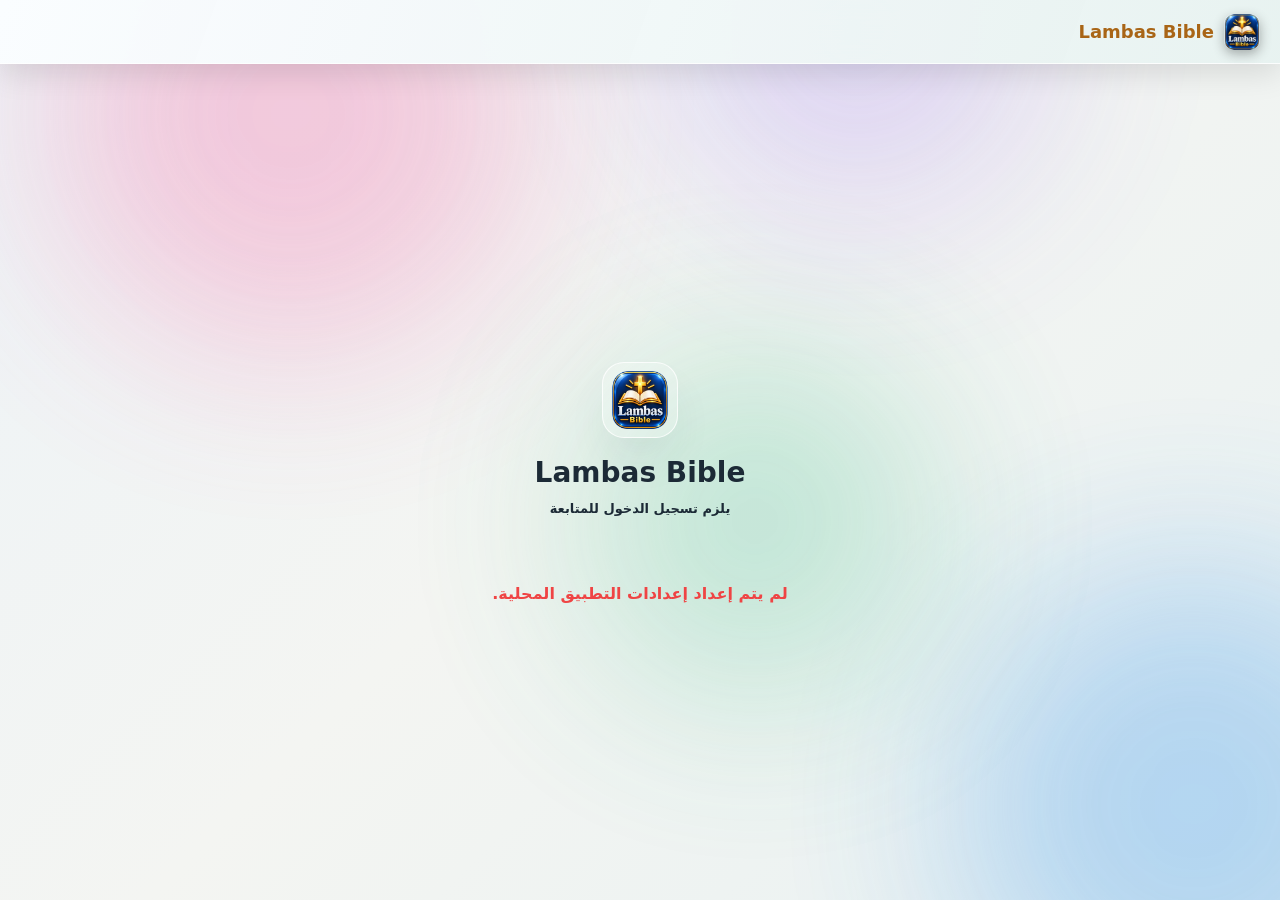
==== Frontend/index.html @ 01478609 "feat: update service worker for Firebase push notifications and improve notification handling - Bump" ====
<!doctype html>
<html dir="rtl" lang="ar" id="htmlRoot">
  <head>
    <meta charset="UTF-8" />
    <meta
      name="viewport"
      content="width=device-width, initial-scale=1.0, viewport-fit=cover"
    />
    <title>Lambas Bible</title>

    <script src="./js/config.js"></script>
    <script>
      (() => {
        const savedTheme = localStorage.getItem("app_theme");
        const systemTheme = window.matchMedia &&
          window.matchMedia("(prefers-color-scheme: light)").matches
          ? "light"
          : "dark";
        document.documentElement.dataset.theme = savedTheme || systemTheme;
      })();
    </script>
    <script src="https://accounts.google.com/gsi/client" defer></script>
    <link
      rel="stylesheet"
      href="https://cdnjs.cloudflare.com/ajax/libs/font-awesome/6.4.0/css/all.min.css"
    />
    <link rel="manifest" href="manifest.json" />
    <meta name="theme-color" content="#0d1b2a" />
    <link rel="apple-touch-icon" href="Assets/icons/icon-192.png" />
    <link rel="stylesheet" href="./css/styles.css?v=80" />
  </head>
  <body data-theme="dark">
    <div class="ambient-blobs" aria-hidden="true">
      <span class="ambient-blob ambient-blob-pink"></span>
      <span class="ambient-blob ambient-blob-blue"></span>
      <span class="ambient-blob ambient-blob-green"></span>
      <span class="ambient-blob ambient-blob-violet"></span>
    </div>
    <section id="startupScreen" class="startup-screen" role="status" aria-label="Lambas Bible" aria-hidden="false">
      <div class="startup-content">
        <div class="startup-mark">
          <span class="startup-gold-orbit" aria-hidden="true"></span>
          <span class="startup-gold-spark startup-gold-spark-one" aria-hidden="true"></span>
          <span class="startup-gold-spark startup-gold-spark-two" aria-hidden="true"></span>
          <img src="Assets/icons/icon-192.png" alt="" />
        </div>
        <h1>Lambas Bible</h1>
        <div class="loader-bars startup-loader-bars" aria-hidden="true">
          <span></span>
          <span></span>
          <span></span>
          <span></span>
          <span></span>
        </div>
      </div>
      <p class="startup-producer">Made by Church Code Hub</p>
    </section>
    <div id="toastContainer" class="toast-container"></div>
    <header class="top-app-bar">
      <div class="brand">
        <img
          src="Assets/icons/icon-192.png"
          alt="App Icon"
          data-i18n-alt="appIconAlt"
        />
        <span>Lambas Bible</span>
      </div>
      <div class="top-actions">
        <div class="toolbar-menu-wrap">
          <button
            type="button"
            class="toolbar-menu-toggle"
            id="toolbarMenuButton"
            onclick="toggleToolbarMenu()"
            aria-haspopup="true"
            aria-controls="toolbarMenu"
            aria-expanded="false"
            data-i18n-aria-label="openOptionsMenu"
            aria-label="Open options"
            hidden
          >
            <span class="toolbar-avatar-wrap">
              <img id="uAvatar" class="user-avatar" src="" alt="" aria-hidden="true" />
              <span id="uAvatarFallback" class="user-avatar-fallback" aria-hidden="true" hidden>
                <i class="fa-solid fa-user"></i>
              </span>
            </span>
            <span id="uName" class="toolbar-user-name">Name</span>
            <i class="fa-solid fa-chevron-down toolbar-menu-chevron" aria-hidden="true"></i>
            <span id="syncMenuBadge" class="sync-menu-badge" aria-hidden="true" hidden></span>
          </button>
          <nav id="toolbarMenu" class="toolbar-menu" aria-label="App options" hidden>
            <div class="toolbar-menu-account">
              <span class="toolbar-menu-account-label" data-i18n="signedInAs">Signed in as</span>
              <span id="uEmail" class="user-email">email@example.com</span>
            </div>
            <button type="button" class="toolbar-menu-item" onclick="openNotificationsView()"
              title="الإشعارات" data-i18n-title="notificationsTitle" aria-label="الإشعارات" data-i18n-aria-label="notificationsTitle">
              <span class="toolbar-menu-icon-wrap">
                <img src="./Assets/icons/icon-192.png" alt="" aria-hidden="true" />
                <span id="notificationsMenuBadge" class="sync-now-count" aria-hidden="true" hidden></span>
              </span>
              <span data-i18n="notificationsTitle">الإشعارات</span>
            </button>
            <button
              type="button"
              class="toolbar-menu-item"
              id="syncNowToolbarButton"
              data-online-only
              onclick="syncFromToolbar()"
              title="مزامنة الآن"
              data-i18n-title="syncNow"
              aria-label="مزامنة الآن"
              data-i18n-aria-label="syncNow"
            >
              <span class="toolbar-menu-icon-wrap">
                <i class="fa-solid fa-rotate" aria-hidden="true"></i>
                <span id="syncNowCount" class="sync-now-count" aria-hidden="true" hidden></span>
              </span>
              <span data-i18n="syncNow">مزامنة الآن</span>
            </button>
            <button
              type="button"
              class="toolbar-menu-item"
              id="adminToolbarButton"
              data-online-only
              onclick="openAdminSettings()"
              title="إدارة الخدام"
              data-i18n-title="adminTooltip"
            >
              <i class="fa-solid fa-user-shield" aria-hidden="true"></i>
              <span data-i18n="adminTooltip">إدارة الخدام</span>
            </button>
            <button
              type="button"
              class="toolbar-menu-item"
              id="appSettingsToolbarButton"
              onclick="openAppSettings()"
              title="إعدادات التطبيق"
              data-i18n-title="appSettingsTitle"
              aria-label="إعدادات التطبيق"
              data-i18n-aria-label="appSettingsTitle"
            >
              <i class="fa-solid fa-sliders" aria-hidden="true"></i>
              <span data-i18n="appSettingsTitle">إعدادات التطبيق</span>
            </button>
            <button type="button" class="toolbar-menu-item toolbar-menu-logout" onclick="logoutUser()">
              <i class="fa-solid fa-right-from-bracket" aria-hidden="true"></i>
              <span data-i18n="logout">خروج</span>
            </button>
          </nav>
        </div>
      </div>
    </header>

    <button
      type="button"
      id="homeBtn"
      class="icon-btn home-btn"
      style="display: none"
      onclick="handleHomeNavigation()"
      title="الرئيسية"
      data-i18n-title="home"
      aria-label="الرئيسية"
      data-i18n-aria-label="home"
    >
      <i class="fa-solid fa-house" aria-hidden="true"></i>
    </button>

    <div class="container" id="mainContainer">
      <div id="loader" class="loader-overlay" role="status" aria-live="polite">
        <div class="tech-loader">
          <div></div>
          <div></div>
          <span></span>
          <span></span>
        </div>
        <div id="loaderText" data-i18n="loadingData">جارٍ تحميل البيانات...</div>
      </div>

      <!-- 0. Login View -->
      <div id="loginView" class="login-view">
        <div class="login-mark" aria-hidden="true">
          <img src="Assets/icons/icon-192.png" alt="" />
        </div>
        <h1 class="login-title">Lambas Bible</h1>
        <p class="login-instruction" data-i18n="loginSub">
          يلزم تسجيل الدخول للمتابعة
        </p>
        <div class="login-signin">
          <div id="g_id_signin"></div>
        </div>
        <div
          id="loginError"
          style="
            color: #ef4444;
            font-weight: bold;
            text-align: center;
            margin-top: 12px;
            display: none;
          "
        ></div>
      </div>

      <!-- 1. Dashboard View -->
      <div id="dashboardView" data-layout="two" style="display: none">
        <section class="dashboard-welcome">
          <p class="dashboard-welcome-kicker" data-i18n="dashboardWelcomeKicker">YOUR SERVICE SPACE</p>
          <h1>
            <span data-i18n="welcomeBack">Welcome back</span>
            <span id="dashboardWelcomeName">Name</span>
          </h1>
          <p class="dashboard-welcome-copy" data-i18n="dashboardWelcomeCopy">Everything you need for today, in one place.</p>
          <div class="dashboard-heading-actions">
            <div class="dashboard-layout-switcher" role="group" data-i18n-aria-label="dashboardLayoutSwitcher"
              aria-label="Dashboard layout">
              <button type="button" data-dashboard-layout="one" data-i18n-title="dashboardLayoutOne"
                data-i18n-aria-label="dashboardLayoutOne" aria-pressed="false" onclick="setDashboardLayout('one')">
                <i class="fa-solid fa-bars-staggered" aria-hidden="true"></i><span>1</span>
              </button>
              <button type="button" data-dashboard-layout="two" data-i18n-title="dashboardLayoutTwo"
                data-i18n-aria-label="dashboardLayoutTwo" aria-pressed="true" onclick="setDashboardLayout('two')">
                <i class="fa-solid fa-table-cells-large" aria-hidden="true"></i><span>2</span>
              </button>
              <button type="button" data-dashboard-layout="three" data-i18n-title="dashboardLayoutThree"
                data-i18n-aria-label="dashboardLayoutThree" aria-pressed="false" onclick="setDashboardLayout('three')">
                <i class="fa-solid fa-border-all" aria-hidden="true"></i><span>3</span>
              </button>
            </div>
          </div>
        </section>
        <div class="grid dashboard-actions-grid">
          <button id="tutorialScanAction" class="tile primary" onclick="showView('scanView')">
            <span class="ico"><i class="fa-solid fa-qrcode"></i></span
            ><span data-i18n="scanQr">مسح QR</span>
          </button>
          <button id="tutorialSearchAction" class="tile" onclick="showView('searchView')">
            <span class="ico"><i class="fa-solid fa-magnifying-glass"></i></span
            ><span data-i18n="searchName">تحضير بالاسم</span>
          </button>
          <button id="tutorialAddAction" class="tile" onclick="showView('addView')">
            <span class="ico"><i class="fa-solid fa-user-plus"></i></span
            ><span data-i18n="addStudent">إضافة مخدوم</span>
          </button>
          <button id="tutorialRosterAction" class="tile" data-online-only onclick="openRosterManagement()">
            <span class="ico"><i class="fa-solid fa-address-book"></i></span
            ><span data-i18n="manageRoster">إدارة قائمة الأشخاص</span>
          </button>
          <button id="birthdaysAction" class="tile" data-online-only onclick="openBirthdaysView()">
            <span class="ico"><i class="fa-solid fa-cake-candles"></i></span
            ><span data-i18n="birthdaysTitle">أعياد الميلاد</span>
          </button>
          <button id="tutorialShareAction" class="tile" data-online-only onclick="showView('cardShareView')">
            <span class="ico"><i class="fa-solid fa-share-nodes"></i></span
            ><span data-i18n="shareCard">مشاركة كارت QR</span>
          </button>
          <button id="tutorialReportsAction" class="tile" data-online-only onclick="openAttendanceReport()">
            <span class="ico"><i class="fa-solid fa-chart-column"></i></span
            ><span data-i18n="attendanceReports">تقارير الحضور</span>
          </button>
          <button id="tutorialFollowupAction" class="tile" data-online-only onclick="openFollowupView()">
            <span class="ico"><i class="fa-solid fa-hand-holding-heart"></i></span
            ><span data-i18n="followupsTitle">الافتقاد</span>
          </button>
          <button id="tutorialSheetAction" class="tile" data-online-only onclick="openSheet()">
            <span class="ico"><i class="fa-solid fa-table"></i></span
            ><span data-i18n="openSheet">فتح الشيت</span>
          </button>
          <button id="currentAttendeesTile" class="tile" data-online-only disabled aria-busy="true" onclick="openCurrentAttendeesView()">
            <span class="ico"><i class="fa-solid fa-people-group"></i></span
            ><span data-i18n="currentAttendeesTitle">الحضور الحالي</span>
            <span id="currentAttendeesClosedBadge" class="current-attendees-tile-status" data-i18n="attendanceWindowClosedBadge" hidden>مغلق</span>
          </button>
          <button id="tutorialScheduleAction" class="tile" data-online-only onclick="openScheduleSettings()">
            <span class="ico"><i class="fa-solid fa-gear"></i></span
            ><span data-i18n="meetingSchedule">مواعيد الاجتماع</span>
          </button>
        </div>
      </div>

      <div id="appSettingsView" style="display: none">
        <h2>
          <i class="fa-solid fa-sliders"></i>
          <span data-i18n="appSettingsTitle">إعدادات التطبيق</span>
        </h2>
        <section class="app-preference-group" aria-labelledby="appLanguageTitle">
          <h3 id="appLanguageTitle" data-i18n="languageSettingTitle">اللغة</h3>
          <div class="preference-options" role="group" aria-labelledby="appLanguageTitle">
            <button id="languageArabicOption" type="button" class="preference-option" onclick="setLanguage('ar')">
              <span>ع</span><span data-i18n="arabicLanguage">العربية</span>
            </button>
            <button id="languageEnglishOption" type="button" class="preference-option" onclick="setLanguage('en')">
              <span>EN</span><span data-i18n="englishLanguage">English</span>
            </button>
          </div>
        </section>
        <section class="app-preference-group" aria-labelledby="appThemeTitle">
          <h3 id="appThemeTitle" data-i18n="themeSettingTitle">المظهر</h3>
          <div class="preference-options" role="group" aria-labelledby="appThemeTitle">
            <button id="themeLightOption" type="button" class="preference-option" onclick="applyTheme('light')">
              <i class="fa-solid fa-sun"></i><span data-i18n="lightTheme">فاتح</span>
            </button>
            <button id="themeDarkOption" type="button" class="preference-option" onclick="applyTheme('dark')">
              <i class="fa-solid fa-moon"></i><span data-i18n="darkTheme">داكن</span>
            </button>
          </div>
        </section>
        <section class="app-preference-group" aria-labelledby="scanModeSettingTitle">
          <h3 id="scanModeSettingTitle" data-i18n="scanModeSettingTitle">Scan mode</h3>
          <div class="preference-options" role="group" aria-labelledby="scanModeSettingTitle">
            <button id="regularScanModeOption" type="button" class="preference-option" onclick="setScanModePreference('regular')">
              <i class="fa-solid fa-mobile-screen" aria-hidden="true"></i><span data-i18n="regularScanMode">Regular mode</span>
            </button>
            <button id="laptopScanModeOption" type="button" class="preference-option" onclick="setScanModePreference('laptop')">
              <i class="fa-solid fa-laptop" aria-hidden="true"></i><span data-i18n="laptopScanMode">Laptop mode</span>
            </button>
          </div>
        </section>
        <section class="app-preference-group" aria-labelledby="whatsAppTemplateTitle">
          <h3 id="whatsAppTemplateTitle" data-i18n="whatsAppTemplateTitle">WhatsApp message</h3>
          <label for="whatsAppMessagePrefix" data-i18n="whatsAppPrefix">Text before the name</label>
          <textarea id="whatsAppMessagePrefix" rows="3" maxlength="500"></textarea>
          <label for="whatsAppMessageSuffix" data-i18n="whatsAppSuffix">Text after the name</label>
          <textarea id="whatsAppMessageSuffix" rows="3" maxlength="500"></textarea>
          <button class="btn secondary" type="button" onclick="saveWhatsAppMessageTemplate()" data-i18n="saveWhatsAppTemplate">Save WhatsApp message</button>
        </section>
        <section class="app-preference-group" aria-labelledby="tutorialPreferenceTitle">
          <h3 id="tutorialPreferenceTitle" data-i18n="tutorialReopen">الشرح</h3>
          <button id="tutorialReplayButton" class="btn secondary" type="button" onclick="replayFirstRunTutorial()">
            <i class="fa-solid fa-rotate-left" aria-hidden="true"></i>
            <span data-i18n="tutorialReplay">إعادة الجولة التعليمية</span>
          </button>
        </section>
        <section class="app-preference-group" aria-labelledby="offlineReadinessTitle">
          <h3 id="offlineReadinessTitle" data-i18n="offlineReadinessTitle">Offline readiness</h3>
          <p id="offlineRosterStatus" class="report-note" aria-live="polite"></p>
          <button class="btn secondary" type="button" data-online-only onclick="manuallyRefreshRosterCache()" data-i18n="refreshOfflineRoster">
            Refresh offline list
          </button>
        </section>
      </div>

      <div id="rosterView" style="display: none">
        <h2>
          <i class="fa-solid fa-address-book"></i>
          <span data-i18n="manageRoster">Manage people</span>
        </h2>
        <label class="roster-search-wrap">
          <i class="fa-solid fa-magnifying-glass" aria-hidden="true"></i>
          <input
            id="rosterSearchInput"
            class="roster-search"
            type="search"
            data-i18n-aria-label="rosterSearchPlaceholder"
            data-i18n-placeholder="rosterSearchPlaceholder"
            placeholder="Search people"
            oninput="filterRosterManagement()"
          />
        </label>
        <div id="rosterManagementResults" class="report-list" aria-live="polite"></div>
      </div>

      <div id="attendeeProfileView" style="display: none">
        <h2>
          <i class="fa-solid fa-user"></i>
          <span data-i18n="attendeeProfileTitle">ملف الشخص</span>
        </h2>
        <button class="btn secondary profile-back-button" type="button" onclick="openRosterManagement()">
          <i class="fa-solid fa-arrow-left" aria-hidden="true"></i>
          <span data-i18n="backToRoster">العودة إلى القائمة</span>
        </button>
        <form id="attendeeProfileForm" class="attendee-profile-form" onsubmit="saveAttendeeProfile(event)">
          <label for="attendeeProfileName" data-i18n="rosterNameLabel">اسم الشخص</label>
          <input id="attendeeProfileName" type="text" maxlength="120" required />
          <label for="attendeeProfilePhone" data-i18n="phoneNumberLabel">رقم الهاتف</label>
          <div class="attendee-profile-phone-row">
            <input id="attendeeProfilePhone" type="tel" inputmode="tel" maxlength="32" autocomplete="tel" />
            <button class="icon-btn" type="button" onclick="copyAttendeePhone()" title="نسخ الرقم" data-i18n-title="copyPhone" aria-label="نسخ الرقم" data-i18n-aria-label="copyPhone">
              <i class="fa-regular fa-copy" aria-hidden="true"></i>
            </button>
          </div>
          <fieldset class="attendee-profile-birthday">
            <legend data-i18n="birthdayLabel">عيد الميلاد</legend>
            <label for="attendeeProfileBirthMonth" data-i18n="monthLabel">الشهر</label>
            <select id="attendeeProfileBirthMonth">
              <option value="" data-i18n="monthPlaceholder">الشهر</option>
              <option value="01">01</option><option value="02">02</option>
              <option value="03">03</option><option value="04">04</option>
              <option value="05">05</option><option value="06">06</option>
              <option value="07">07</option><option value="08">08</option>
              <option value="09">09</option><option value="10">10</option>
              <option value="11">11</option><option value="12">12</option>
            </select>
            <label for="attendeeProfileBirthDay" data-i18n="dayLabel">اليوم</label>
            <select id="attendeeProfileBirthDay">
              <option value="" data-i18n="dayPlaceholder">اليوم</option>
              <option value="01">01</option><option value="02">02</option>
              <option value="03">03</option><option value="04">04</option>
              <option value="05">05</option><option value="06">06</option>
              <option value="07">07</option><option value="08">08</option>
              <option value="09">09</option><option value="10">10</option>
              <option value="11">11</option><option value="12">12</option>
              <option value="13">13</option><option value="14">14</option>
              <option value="15">15</option><option value="16">16</option>
              <option value="17">17</option><option value="18">18</option>
              <option value="19">19</option><option value="20">20</option>
              <option value="21">21</option><option value="22">22</option>
              <option value="23">23</option><option value="24">24</option>
              <option value="25">25</option><option value="26">26</option>
              <option value="27">27</option><option value="28">28</option>
              <option value="29">29</option><option value="30">30</option>
              <option value="31">31</option>
            </select>
          </fieldset>
          <button id="saveAttendeeProfileButton" class="btn" type="submit" data-i18n="saveProfile">حفظ الملف</button>
          <button id="deleteAttendeeProfileButton" class="btn profile-delete-button" type="button" data-online-only
            onclick="deactivateProfilePerson()" data-i18n="deleteRosterPerson">حذف</button>
        </form>
      </div>

      <div id="birthdaysView" style="display: none">
        <h2>
          <i class="fa-solid fa-cake-candles"></i>
          <span data-i18n="birthdaysTitle">أعياد الميلاد</span>
        </h2>
        <div class="birthday-date-filter">
          <label for="birthdayDateFrom" data-i18n="birthdayDateFrom">From</label>
          <input id="birthdayDateFrom" type="date" />
          <label for="birthdayDateTo" data-i18n="birthdayDateTo">To</label>
          <input id="birthdayDateTo" type="date" />
          <button class="btn secondary" type="button" onclick="applyBirthdayDateFilter()" data-i18n="birthdayApplyFilter">Show dates</button>
          <button class="btn tertiary" type="button" onclick="resetBirthdayDateFilter()" data-i18n="birthdayResetFilter">This week</button>
        </div>
        <div id="birthdayResults" class="report-list" aria-live="polite"></div>
      </div>

      <div id="notificationsView" style="display: none">
        <h2>
          <i class="fa-solid fa-bell"></i>
          <span data-i18n="notificationsTitle">الإشعارات</span>
        </h2>
        <div class="notification-controls">
          <button class="btn secondary" type="button" onclick="enablePushNotifications()" data-i18n="enableBrowserNotifications">تفعيل إشعارات الجهاز</button>
          <button class="btn tertiary" type="button" onclick="markAppNotificationsRead()" data-i18n="markNotificationsRead">تحديد الكل كمقروء</button>
        </div>
        <section id="globalNotificationComposer" class="global-notification-composer" hidden>
          <h3 data-i18n="globalNotificationTitle">Send a global message</h3>
          <label for="globalNotificationMessage" data-i18n="globalNotificationMessage">Message</label>
          <textarea id="globalNotificationMessage" maxlength="300" rows="3" required></textarea>
          <button class="btn" type="button" onclick="sendGlobalNotification()" data-i18n="sendGlobalNotification">Send to everyone</button>
        </section>
        <div id="notificationResults" class="report-list" aria-live="polite"></div>
      </div>

      <div id="currentAttendeesView" style="display: none">
        <h2 data-i18n="currentAttendeesTitle">الحضور الحالي</h2>
        <button id="refreshCurrentAttendeesButton" class="btn secondary" type="button" data-online-only onclick="updateCurrentAttendees()" data-i18n="refreshCurrentAttendees">
          تحديث الحضور
        </button>
        <input id="currentAttendeesSearch" class="current-attendees-search" type="search"
          data-i18n-placeholder="currentAttendeesSearchPlaceholder"
          placeholder="ابحث بالاسم أو اسم المسؤول" oninput="filterCurrentAttendees()" />
        <div id="currentAttendeesAvailability" class="attendance-window-note" aria-live="polite"></div>
        <div id="currentAttendeesResults" class="report-list" aria-live="polite"></div>
      </div>

      <dialog id="emergencyCheckoutDialog" class="attendance-action-dialog" aria-labelledby="emergencyCheckoutDialogTitle">
        <form class="attendance-action-dialog-content" onsubmit="submitEmergencyCheckout(event)">
          <h2 id="emergencyCheckoutDialogTitle" data-i18n="emergencyCheckout">انصراف طارئ</h2>
          <p id="emergencyCheckoutAttendee" class="report-note"></p>
          <label for="emergencyCheckoutReason" data-i18n="emergencyCheckoutReason">سبب الانصراف الطارئ</label>
          <textarea id="emergencyCheckoutReason" required minlength="5" maxlength="500" rows="4"
            data-i18n-placeholder="emergencyCheckoutReason" placeholder="سبب الانصراف الطارئ (5 إلى 500 حرف)"></textarea>
          <div class="attendance-action-dialog-buttons">
            <button id="emergencyCheckoutSubmit" class="btn emergency-checkout-submit" type="submit" data-i18n="emergencyCheckout">انصراف طارئ</button>
            <button class="btn secondary" type="button" onclick="closeEmergencyCheckoutDialog()" data-i18n="cancelEmergencyCheckout">إلغاء</button>
          </div>
        </form>
      </dialog>

      <div id="attendanceReportView" style="display: none">
        <h2 id="attendanceReportTitle" data-i18n="attendanceReports">تقارير الحضور</h2>
        <div class="report-tabs" data-active-tab="attendance" role="tablist" aria-labelledby="attendanceReportTitle">
          <button id="attendanceTabButton" class="report-tab is-active" data-online-only type="button" role="tab"
            aria-selected="true" aria-controls="attendanceTabPanel" onclick="selectAttendanceReportTab('attendance')"
            data-i18n="attendanceTab">الحضور</button>
          <button id="trendsTabButton" class="report-tab" data-online-only type="button" role="tab"
            aria-selected="false" aria-controls="trendsTabPanel" onclick="selectAttendanceReportTab('trends')"
            data-i18n="attendanceTrendsTitle">اتجاهات الحضور</button>
        </div>
        <section id="attendanceTabPanel" role="tabpanel" aria-labelledby="attendanceTabButton">
          <label class="date-picker-label" for="attendanceReportDate" data-i18n="attendanceDateLabel">تاريخ الاجتماع</label>
          <select id="attendanceReportDate" class="date-picker" data-online-only onchange="loadAttendanceReport()">
            <option value="" data-i18n="attendanceDatesLoading">جارٍ تحميل التواريخ...</option>
          </select>
          <div class="attendance-filter-controls">
            <label for="attendanceStatusFilter" data-i18n="attendanceStatusFilterLabel">Show</label>
            <select id="attendanceStatusFilter" class="attendance-filter-select" onchange="filterAttendanceReport()">
              <option value="all" data-i18n="attendanceFilterAll">Everyone</option>
              <option value="attended" data-i18n="attendanceFilterAttended">Attended</option>
              <option value="absent" data-i18n="attendanceFilterAbsent">Not attended</option>
            </select>
          </div>
          <div class="attendance-export-entry">
            <button id="attendanceExportButton" class="attendance-export-icon-button" data-online-only type="button"
              onclick="openAttendanceExportDialog()" data-i18n-title="attendanceExportAction" data-i18n-aria-label="attendanceExportAction">
              <i class="fa-solid fa-file-export" aria-hidden="true"></i>
            </button>
            <span data-i18n="attendanceExportAction">Export</span>
          </div>
          <div class="attendance-report-controls">
            <input
              type="text"
              id="attendancePersonQuery"
              placeholder="ابحث عن اسم في هذا اليوم"
              data-i18n-placeholder="attendancePersonPlaceholder"
              onkeydown="if(event.key === 'Enter'){event.preventDefault();loadAttendanceReport();}"
            />
            <button class="btn secondary attendance-search-button" data-online-only type="button" onclick="loadAttendanceReport()" data-i18n-title="searchAttendanceBtn" data-i18n-aria-label="searchAttendanceBtn" aria-label="البحث في هذا اليوم">
              <i class="fa-solid fa-magnifying-glass" aria-hidden="true"></i>
              <span class="compact-control-label" data-i18n="searchAttendanceBtn">بحث</span>
            </button>
            <button id="attendanceSearchAgainButton" class="btn secondary search-another-person-button" type="button" onclick="startAttendanceSearchAgain()" data-i18n-title="searchAnotherPerson" data-i18n-aria-label="searchAnotherPerson" aria-label="البحث عن شخص آخر" hidden>
              <i class="fa-solid fa-arrow-rotate-left" aria-hidden="true"></i>
              <span class="compact-control-label" data-i18n="searchAnotherPerson">البحث عن شخص آخر</span>
            </button>
          </div>
          <div id="attendanceSearchResult" class="report-result" aria-live="polite"></div>
          <div id="attendanceReportResults" class="report-list" aria-live="polite"></div>
        </section>
        <section id="trendsTabPanel" class="attendance-trends-panel" role="tabpanel" aria-labelledby="trendsTabButton" hidden>
            <h3 data-i18n="attendanceTrendsTitle">Attendance trends</h3>
            <div class="attendance-trend-controls">
              <label for="attendanceTrendMeetings" data-i18n="attendanceTrendMeetingsLabel">Meetings</label>
              <select id="attendanceTrendMeetings" class="attendance-filter-select" data-online-only onchange="loadAttendanceTrends()">
                <option value="6">6</option>
                <option value="8" selected>8</option>
                <option value="12">12</option>
                <option value="24">24</option>
              </select>
              <button class="btn secondary" data-online-only type="button" onclick="loadAttendanceTrends()" data-i18n="refreshTrendsBtn">Refresh</button>
            </div>
            <div id="attendanceTrendsResults" class="attendance-trends-results" aria-live="polite"></div>
        </section>
      </div>

      <div id="followupView" style="display: none">
        <h2 data-i18n="followupsTitle">قائمة الافتقاد</h2>
        <section id="followupPanel">
          <p class="report-note" data-i18n="followupsNote">أشخاص سبق لهم الحضور وغابوا عن ثلاثة اجتماعات متتالية على الأقل.</p>
          <div class="followup-search-controls">
            <input id="followupPersonQuery" type="search" data-i18n-placeholder="followupSearchPlaceholder" placeholder="ابحث في قائمة الافتقاد" oninput="filterFollowups()" onkeydown="if(event.key === 'Enter'){event.preventDefault();filterFollowups();}" />
            <button class="btn secondary followup-search-button" data-online-only type="button" onclick="filterFollowups()" data-i18n-title="searchFollowupsBtn" data-i18n-aria-label="searchFollowupsBtn" aria-label="بحث">
              <i class="fa-solid fa-magnifying-glass" aria-hidden="true"></i>
              <span class="compact-control-label" data-i18n="searchFollowupsBtn">بحث</span>
            </button>
            <button class="btn secondary followup-refresh-button" data-online-only type="button" onclick="loadFollowups()" data-i18n-title="refreshFollowupsBtn" data-i18n-aria-label="refreshFollowupsBtn" aria-label="تحديث القائمة">
              <i class="fa-solid fa-rotate" aria-hidden="true"></i>
              <span class="compact-control-label" data-i18n="refreshFollowupsBtn">تحديث القائمة</span>
            </button>
          </div>
          <div id="followupResults" class="report-list" aria-live="polite"></div>
        </section>
      </div>

      <dialog id="attendanceSheetResultDialog" class="attendance-sheet-dialog" aria-labelledby="attendanceSheetResultTitle">
        <div class="attendance-sheet-dialog-content">
          <button class="attendance-sheet-dialog-close" type="button" onclick="closeAttendanceSheetResult()" aria-label="Close">
            <i class="fa-solid fa-xmark" aria-hidden="true"></i>
          </button>
          <div class="attendance-sheet-success-icon" aria-hidden="true">
            <svg class="google-sheets-icon" viewBox="0 0 24 24">
              <path fill="currentColor" d="M6 2h8l5 5v14a1 1 0 0 1-1 1H6a2 2 0 0 1-2-2V4a2 2 0 0 1 2-2Zm7 1.8V8h4.2L13 3.8ZM7 11v8h10v-8H7Zm1.5 1.5h2v2h-2v-2Zm4 0h3v2h-3v-2Zm-4 3.5h2v1.5h-2V16Zm4 0h3v1.5h-3V16Z"/>
            </svg>
          </div>
          <h2 id="attendanceSheetResultTitle" data-i18n="attendanceSheetSuccessTitle">Attendance sheet ready</h2>
          <p id="attendanceSheetResultMessage" class="report-note"></p>
          <a id="attendanceSheetOpenLink" class="btn attendance-sheet-open-link" target="_blank" rel="noopener noreferrer">
            <i class="fa-solid fa-arrow-up-right-from-square" aria-hidden="true"></i>
            <span data-i18n="openAttendanceSheet">Open Google Sheet</span>
          </a>
          <div class="attendance-sheet-downloads">
            <button id="attendanceSheetExcelLink" class="btn secondary" type="button" onclick="downloadAttendanceExport('xlsx')">
              <i class="fa-solid fa-file-excel" aria-hidden="true"></i>
              <span data-i18n="downloadAttendanceExcel">Download Excel</span>
            </button>
            <button id="attendanceSheetPdfLink" class="btn secondary" type="button" onclick="downloadAttendanceExport('pdf')">
              <i class="fa-solid fa-file-pdf" aria-hidden="true"></i>
              <span data-i18n="downloadAttendancePdf">Download PDF</span>
            </button>
          </div>
          <button class="btn secondary attendance-sheet-done-button" type="button" onclick="closeAttendanceSheetResult()" data-i18n="done">Done</button>
        </div>
      </dialog>

      <dialog id="attendanceExportDialog" class="attendance-action-dialog" aria-labelledby="attendanceExportDialogTitle">
        <form class="attendance-action-dialog-content" onsubmit="runAttendanceExport(event)">
          <h2 id="attendanceExportDialogTitle" data-i18n="attendanceExportAction">Export</h2>
          <label for="attendanceExportPeople" data-i18n="attendanceSheetTypeLabel">People</label>
          <select id="attendanceExportPeople" class="attendance-filter-select">
            <option value="both" data-i18n="attendanceSheetBoth">Attendees and absentees</option>
            <option value="attendees" data-i18n="attendanceSheetAttendees">Attendees only</option>
            <option value="absents" data-i18n="attendanceSheetAbsents">Absentees only</option>
          </select>
          <label for="attendanceExportFormat" data-i18n="attendanceExportFormatLabel">Format</label>
          <select id="attendanceExportFormat" class="attendance-filter-select">
            <option value="sheets" data-i18n="attendanceExportSheets">Google Sheets tab</option>
            <option value="xlsx" data-i18n="attendanceExportExcelOption">Excel workbook</option>
            <option value="pdf" data-i18n="attendanceExportPdfOption">PDF document</option>
            <option value="png" data-i18n="attendanceExportPngOption">PNG image</option>
          </select>
          <div class="attendance-action-dialog-buttons">
            <button id="attendanceExportSubmit" class="btn" type="submit" data-i18n="attendanceExportAction">Export</button>
            <button class="btn secondary" type="button" onclick="document.getElementById('attendanceExportDialog').close()" data-i18n="cancelEmergencyCheckout">Cancel</button>
          </div>
        </form>
      </dialog>

      <dialog id="whatsAppPhoneDialog" class="attendance-action-dialog" aria-labelledby="whatsAppPhoneDialogTitle">
        <form class="attendance-action-dialog-content" onsubmit="submitWhatsAppPhone(event)">
          <h2 id="whatsAppPhoneDialogTitle" data-i18n="whatsAppPhoneTitle">WhatsApp number</h2>
          <label for="whatsAppPhoneInput" data-i18n="whatsAppPhoneLabel">Phone number (optional)</label>
          <input id="whatsAppPhoneInput" type="tel" inputmode="tel" autocomplete="tel" />
          <div class="attendance-action-dialog-buttons">
            <button class="btn" type="submit" data-i18n="whatsAppContinue">Continue to WhatsApp</button>
            <button class="btn secondary" type="button" onclick="closeWhatsAppPhoneDialog()" data-i18n="cancelEmergencyCheckout">Cancel</button>
          </div>
        </form>
      </dialog>

      <dialog id="settingsExitDialog" class="settings-exit-dialog" aria-labelledby="settingsExitTitle" aria-describedby="settingsExitMessage">
        <div class="settings-exit-dialog-content">
          <h2 id="settingsExitTitle" data-i18n="unsavedSettingsTitle">Unsaved changes</h2>
          <p id="settingsExitMessage" data-i18n="unsavedSettingsMessage">You have unsaved changes. Exit without saving?</p>
          <div class="settings-exit-actions">
            <button class="btn danger" type="button" onclick="discardSettingsAndGoHome()" data-i18n="exitWithoutSaving">Exit without saving</button>
            <button class="btn secondary" type="button" onclick="continueSettingsEditing()" data-i18n="continueEditing">Continue editing</button>
          </div>
        </div>
      </dialog>

      <div id="tutorialFocusWash" class="tutorial-focus-wash" aria-hidden="true" hidden>
        <div class="tutorial-focus-shade tutorial-focus-shade-top"></div>
        <div class="tutorial-focus-shade tutorial-focus-shade-left"></div>
        <div class="tutorial-focus-shade tutorial-focus-shade-right"></div>
        <div class="tutorial-focus-shade tutorial-focus-shade-bottom"></div>
      </div>
      <section id="firstRunTutorial" class="tutorial-dialog" aria-labelledby="tutorialTitle" aria-describedby="tutorialDescription" role="dialog" aria-modal="true" hidden>
        <div class="tutorial-header">
          <div>
            <p id="tutorialStepCount" class="tutorial-step-count"></p>
            <h2 id="tutorialTitle"></h2>
          </div>
        </div>
        <div class="tutorial-progress" aria-hidden="true">
          <span id="tutorialProgressBar"></span>
        </div>
        <p id="tutorialDescription" class="tutorial-description"></p>
  <p class="tutorial-click-hint" data-i18n="tutorialClickHint">Choose the highlighted action. Demo results are not saved and the tour continues automatically.</p>
        <div class="tutorial-actions">
          <button id="tutorialNextButton" type="button" class="btn tutorial-next" onclick="nextFirstRunTutorialStep()">
            <span id="tutorialNextLabel" data-i18n="tutorialNext">Next</span>
            <i class="fa-solid fa-arrow-left" aria-hidden="true"></i>
          </button>
          <button id="tutorialSkipButton" type="button" class="btn secondary" onclick="skipFirstRunTutorial()" data-i18n="tutorialSkip">
            Skip tutorial
          </button>
        </div>
      </section>
      <dialog id="firstRunSetupDialog" class="first-run-setup-dialog" aria-labelledby="firstRunSetupTitle" aria-describedby="firstRunSetupDescription" oncancel="event.preventDefault()">
        <div class="first-run-setup-content">
          <h2 id="firstRunSetupTitle" data-i18n="firstRunSetupTitle">Welcome</h2>
          <p id="firstRunSetupDescription" class="report-note" data-i18n="firstRunSetupDescription"></p>
          <section class="app-preference-group" aria-labelledby="firstRunSetupLanguageTitle">
            <h3 id="firstRunSetupLanguageTitle" data-i18n="firstRunSetupLanguage"></h3>
            <div class="preference-options" role="group" aria-labelledby="firstRunSetupLanguageTitle">
              <button type="button" class="preference-option" data-setup-language="ar" aria-pressed="false" onclick="setLanguage('ar')"><span>ع</span><span data-i18n="arabicLanguage">العربية</span></button>
              <button type="button" class="preference-option" data-setup-language="en" aria-pressed="false" onclick="setLanguage('en')"><span>EN</span><span data-i18n="englishLanguage">English</span></button>
            </div>
          </section>
          <section class="app-preference-group" aria-labelledby="firstRunSetupThemeTitle">
            <h3 id="firstRunSetupThemeTitle" data-i18n="firstRunSetupTheme"></h3>
            <div class="preference-options" role="group" aria-labelledby="firstRunSetupThemeTitle">
              <button type="button" class="preference-option" data-setup-theme="light" aria-pressed="false" onclick="applyTheme('light')"><i class="fa-solid fa-sun"></i><span data-i18n="lightTheme">فاتح</span></button>
              <button type="button" class="preference-option" data-setup-theme="dark" aria-pressed="false" onclick="applyTheme('dark')"><i class="fa-solid fa-moon"></i><span data-i18n="darkTheme">داكن</span></button>
            </div>
          </section>
          <div class="first-run-setup-actions">
            <button type="button" class="btn" onclick="finishFirstRunSetup(true)" data-i18n="firstRunSetupContinue">Continue to tutorial</button>
            <button type="button" class="btn secondary" onclick="finishFirstRunSetup(false)" data-i18n="firstRunSetupSkip">Skip tutorial</button>
          </div>
        </div>
      </dialog>

      <div id="offlineQueueView" style="display: none">
        <h2 data-i18n="offlineQueueTitle">الإجراءات المحفوظة</h2>
        <p class="report-note" data-i18n="offlineManualSyncNote">
          راجع الأحداث واحذف غير المطلوب قبل المزامنة اليدوية.
        </p>
        <section id="offlineSyncProgress" class="sync-progress" aria-live="polite" hidden>
          <h3 id="offlineSyncProgressTitle" data-i18n="offlineSyncProgressTitle">نتائج المزامنة</h3>
          <progress id="offlineSyncProgressBar" max="1" value="0" aria-labelledby="offlineSyncProgressTitle"></progress>
          <span id="offlineSyncProgressCount" class="sync-progress-count"></span>
          <div class="sync-progress-stage">
            <span class="sync-progress-stage-label" data-i18n="offlineSyncProgressInFlight">Processing next event</span>
            <div id="offlineSyncProgressLane" class="sync-progress-lane" aria-hidden="true">
              <span class="sync-progress-lane-target"><i class="fa-solid fa-inbox"></i></span>
            </div>
          </div>
          <div id="offlineSyncProgressResults" class="sync-progress-results"></div>
        </section>
        <div id="offlineQueueResults" class="report-list" aria-live="polite"></div>
        <button id="syncOfflineEventsButton" class="btn" data-online-only onclick="syncOfflineQueue('', true)" data-i18n="syncNow">
          مزامنة الآن
        </button>
      </div>

      <!-- 2. Live QR Scan View -->
      <div id="scanView" style="display: none">
        <h2>
          <i class="fa-solid fa-qrcode"></i>
          <span data-i18n="scanQrTitle">مسح QR</span>
        </h2>
        <div class="camera-wrapper">
          <div id="qr-reader"></div>
          <div id="scanProcessingOverlay" class="scan-processing-overlay" role="status" aria-live="polite" hidden>
            <div class="scan-processing-spinner" aria-hidden="true"></div>
            <strong data-i18n="attendanceScanProcessing">Checking...</strong>
            <span id="scanProcessingName"></span>
          </div>
          <div id="paymentScanResult" class="payment-scan-result" role="status" aria-live="assertive" hidden>
            <span class="payment-scan-result-icon" aria-hidden="true"></span>
            <span class="payment-scan-result-message"></span>
          </div>
        </div>
        <div class="camera-status" id="cameraStatus" data-i18n="cameraStarting">
          جاري تشغيل الكاميرا...
        </div>
        <button
          class="btn secondary"
          style="margin-top: 12px"
          onclick="restartScanner()"
        >
          <i class="fa-solid fa-rotate"></i>
          <span data-i18n="restartCamera">إعادة تشغيل الكاميرا</span>
        </button>
        <button id="tutorialScanDemoButton" class="btn" type="button" data-i18n="tutorialScanDemoButton" onclick="runTutorialScanDemo()" hidden>
          تجربة مسح تجريبي
        </button>
      </div>

      <!-- 3. Search View -->
      <div id="searchView" style="display: none">
        <h2>
          <i class="fa-solid fa-magnifying-glass"></i>
          <span data-i18n="quickSearchTitle">التحضير السريع بالاسم</span>
        </h2>
        <input
          type="text"
          id="searchNameInput"
          placeholder="اكتب الاسم هنا..."
          data-i18n-placeholder="searchPlaceholder"
          autocomplete="off"
          enterkeyhint="search"
        />
        <button
          class="btn"
          id="btnSearch"
          onclick="executeSearch()"
          data-i18n="searchBtn"
        >
          بحث
        </button>
        <button id="tutorialSearchDemoButton" class="btn secondary" type="button" data-i18n="tutorialTryNameButton" onclick="runTutorialSearchDemo()" hidden>
          تجربة البحث والتسجيل
        </button>
        <div
          id="searchResults"
          style="margin-top: 15px"
          aria-live="polite"
        ></div>
      </div>

      <!-- 3.5 Card Share View -->
      <div id="cardShareView" style="display: none">
        <h2>
          <i class="fa-solid fa-share-nodes"></i>
          <span data-i18n="shareCardTitle">مشاركة كارت المخدوم</span>
        </h2>
        <input
          type="text"
          id="shareNameInput"
          placeholder="اكتب اسم المخدوم للبحث..."
          data-i18n-placeholder="sharePlaceholder"
          autocomplete="off"
          enterkeyhint="search"
        />
        <label class="date-picker-label" for="cardShareFilter" data-i18n="cardShareFilterLabel">حالة المشاركة</label>
        <select id="cardShareFilter" class="date-picker">
          <option value="all" data-i18n="cardShareFilterAll">الكل</option>
          <option value="shared" data-i18n="alreadyShared">تمت مشاركته</option>
          <option value="unshared" data-i18n="notShared">لم تتم مشاركته</option>
        </select>
        <button
          class="btn"
          data-online-only
          onclick="executeCardSearch()"
          data-i18n="searchCardBtn"
        >
          بحث عن الكارت
        </button>
        <div
          id="shareResults"
          style="margin-top: 15px"
          aria-live="polite"
        ></div>
      </div>

      <!-- 3.6 Individual Card Preview View -->
      <div id="cardPreviewView" style="display: none">
        <h2>
          <i class="fa-solid fa-eye"></i>
          <span data-i18n="cardPreviewTitle">معاينة الكارت والمشاركة</span>
        </h2>
        <div class="name" id="previewStudentName">اسم المخدوم</div>
        <div
          class="camera-wrapper"
          style="
            background: #0f172a;
            min-height: 280px;
            display: flex;
            align-items: center;
            justify-content: center;
            padding: 10px;
          "
        >
          <img
            id="previewCardImg"
            src=""
            alt="Card Preview"
            data-i18n-alt="cardPreviewAlt"
            crossorigin="anonymous"
            style="
              max-width: 100%;
              max-height: 320px;
              object-fit: contain;
              border-radius: 14px;
              border: 1px solid var(--card-border);
            "
          />
        </div>
        <button class="btn" data-online-only onclick="shareCurrentCardImage()">
          <i class="fa-brands fa-whatsapp" aria-hidden="true"></i>
          <span data-i18n="sendWhatsAppBtn">Send with WhatsApp</span>
        </button>
        <button class="btn secondary" data-online-only onclick="openCurrentCardDrive()">
          <i class="fa-solid fa-folder-open"></i>
          <span data-i18n="openDriveBtn">فتح في Google Drive</span>
        </button>
        <button
          class="btn secondary"
          style="margin-top: 8px"
          onclick="showView('cardShareView')"
        >
          <i class="fa-solid fa-arrow-right"></i>
          <span data-i18n="backBtn">رجوع</span>
        </button>
        <button class="btn secondary" onclick="showView('cardShareView'); document.getElementById('shareNameInput').focus()">
          <i class="fa-solid fa-magnifying-glass"></i>
          <span data-i18n="searchAnotherPerson">البحث عن شخص آخر</span>
        </button>
      </div>

      <!-- 4. Add Student View -->
      <div id="addView" style="display: none">
        <h2>
          <i class="fa-solid fa-user-plus"></i>
          <span data-i18n="addStudentTitle">إضافة مخدوم جديد</span>
        </h2>
        <input
          type="text"
          id="newStudentName"
          maxlength="120"
          placeholder="اسم المخدوم ثلاثي..."
          data-i18n-placeholder="studentNamePlaceholder"
          autocomplete="off"
          enterkeyhint="done"
        />
        <label class="attendance-choice" for="attendNewStudent">
          <input type="checkbox" id="attendNewStudent" checked />
          <span data-i18n="attendNewStudent"
            >Mark present if the meeting is open</span
          >
        </label>
        <button
          class="btn"
          id="btnAddStudent"
          onclick="submitNewStudent()"
          data-i18n="saveGenerateBtn"
        >
          حفظ وتوليد الكارت 🎨
        </button>
        <button id="tutorialAddDemoButton" class="btn secondary" type="button" data-i18n="tutorialTryAddButton" onclick="runTutorialAddDemo()" hidden>
          عرض رسالة تجريبية
        </button>
        <div id="addResult" style="margin-top: 12px; text-align: center"></div>
      </div>

      <!-- 5. Admin Settings View -->
      <div id="adminSettingsView" style="display: none">
        <h2>
          <i class="fa-solid fa-user-shield"></i>
          <span data-i18n="adminSettingsTitle">إدارة الخدام وكلمة المرور</span>
        </h2>
        <div id="adminSettingsLock">
          <div class="password-input-wrap">
            <input
              type="password"
              id="adminGatePassword"
              class="numeric-password"
              inputmode="numeric"
              pattern="[0-9]*"
              autocomplete="off"
              placeholder="ادخل كلمة المرور"
              data-i18n-placeholder="passwordPlaceholder"
              enterkeyhint="go"
            />
            <button class="password-visibility-btn" type="button" data-password-toggle="adminGatePassword"
              data-i18n="showPassword" aria-label="إظهار كلمة المرور" title="إظهار كلمة المرور">
              <i class="fa-solid fa-eye" aria-hidden="true"></i>
            </button>
          </div>
          <button
            class="btn"
            data-online-only
            onclick="unlockAdminSettings()"
            data-i18n="enterBtn"
          >
            دخول
          </button>
        </div>

        <div id="adminSettingsForm" style="display: none">
          <h3
            style="
              font-size: 14px;
              color: var(--accent-gold);
              margin-bottom: 8px;
            "
            data-i18n="editMyName"
          >
            تعديل اسمك في الشيت
          </h3>
          <input
            type="text"
            id="cfgAdminName"
            placeholder="اسمك الذي يظهر في الشيت"
            data-i18n-placeholder="adminNamePlaceholder"
          />
          <button
            class="btn secondary"
            data-online-only
            onclick="updateMyName()"
            style="margin-bottom: 16px"
          >
            💾 <span data-i18n="updateMyNameBtn">تحديث اسمي</span>
          </button>

          <label
            style="
              font-weight: bold;
              font-size: 12px;
              display: block;
              margin-bottom: 6px;
            "
            data-i18n="newPasswordLabel"
            >كلمة مرور النظام الجديدة (اختياري)</label
          >
          <div class="password-input-wrap" style="margin-bottom: 16px">
            <input
              type="password"
              id="cfgNewPassword"
              class="numeric-password"
              inputmode="numeric"
              pattern="[0-9]*"
              autocomplete="new-password"
              minlength="8"
              placeholder="اتركها فارغة للإبقاء على الحالية"
              data-i18n-placeholder="newPasswordPlaceholder"
            />
            <button class="password-visibility-btn" type="button" data-password-toggle="cfgNewPassword"
              data-i18n="showPassword" aria-label="إظهار كلمة المرور" title="إظهار كلمة المرور">
              <i class="fa-solid fa-eye" aria-hidden="true"></i>
            </button>
          </div>

          <h3
            style="
              font-size: 14px;
              color: var(--accent-gold);
              margin-bottom: 8px;
            "
            data-i18n="adminsListTitle"
          >
            👥 قائمة الخدام
          </h3>
          <div id="adminsListContainer" style="margin-bottom: 12px"></div>

          <div
            style="
              background: var(--chip-bg);
              backdrop-filter: blur(15px);
              padding: 10px;
              border-radius: 14px;
              border: 1px dashed var(--card-border);
              margin-bottom: 12px;
            "
          >
            <input
              id="newAdminEmail"
              type="email"
              placeholder="البريد الإلكتروني للخادم الجديد"
              data-i18n-placeholder="newAdminEmailPlaceholder"
              style="margin-bottom: 8px"
              enterkeyhint="next"
            />
            <input
              type="text"
              id="newAdminNameInput"
              placeholder="اسم الخادم"
              data-i18n-placeholder="newAdminNamePlaceholder"
              style="margin-bottom: 8px"
              enterkeyhint="done"
            />
            <button class="btn secondary" data-online-only onclick="addNewAdmin()">
              ➕ <span data-i18n="addAdminBtn">إضافة خادم جديد</span>
            </button>
          </div>

          <button
            class="btn"
            data-online-only
            onclick="saveAdminSettings()"
            data-i18n="saveChangesBtn"
          >
            💾 حفظ التغييرات
          </button>
        </div>
      </div>

      <!-- 6. Schedule Settings View -->
      <div id="scheduleSettingsView" style="display: none">
        <h2>
          <i class="fa-solid fa-gear"></i>
          <span data-i18n="scheduleTitle">مواعيد الاجتماع وأيامه</span>
        </h2>
        <div id="scheduleSettingsLock">
          <div class="password-input-wrap">
            <input
              type="password"
              id="scheduleGatePassword"
              class="numeric-password"
              inputmode="numeric"
              pattern="[0-9]*"
              autocomplete="off"
              placeholder="ادخل كلمة المرور"
              data-i18n-placeholder="passwordPlaceholder"
              enterkeyhint="go"
            />
            <button class="password-visibility-btn" type="button" data-password-toggle="scheduleGatePassword"
              data-i18n="showPassword" aria-label="إظهار كلمة المرور" title="إظهار كلمة المرور">
              <i class="fa-solid fa-eye" aria-hidden="true"></i>
            </button>
          </div>
          <button
            class="btn"
            data-online-only
            onclick="unlockScheduleSettings()"
            data-i18n="enterBtn"
          >
            دخول
          </button>
        </div>

        <div id="scheduleSettingsForm" style="display: none">
          <label
            style="
              font-weight: bold;
              font-size: 12px;
              display: block;
              margin-bottom: 6px;
            "
            data-i18n="startTimeLabel"
            >موعد بدء الاجتماع</label
          >
          <input type="time" id="cfgStartTime" />
          <label
            style="
              font-weight: bold;
              font-size: 12px;
              display: block;
              margin-bottom: 6px;
            "
            data-i18n="endTimeLabel"
            >موعد نهاية الاجتماع</label
          >
          <input type="time" id="cfgEndTime" />
          <label
            style="
              font-weight: bold;
              font-size: 12px;
              display: block;
              margin-bottom: 6px;
            "
            data-i18n="delayLabel"
            >مدة السماح بالتأخير (دقائق)</label
          >
          <input
            type="number"
            id="cfgAcceptedDelay"
            min="0"
            max="240"
            step="1"
          />

          <label
            style="
              font-weight: bold;
              font-size: 12px;
              display: block;
              margin-bottom: 6px;
            "
            data-i18n="allowedDaysLabel"
            >الأيام المسموحة</label
          >
          <div class="days-grid">
            <div class="day-chip">
              <input type="checkbox" id="day0" value="0" /><label
                for="day0"
                data-i18n="daySun"
                >الأحد</label
              >
            </div>
            <div class="day-chip">
              <input type="checkbox" id="day1" value="1" /><label
                for="day1"
                data-i18n="dayMon"
                >الاثنين</label
              >
            </div>
            <div class="day-chip">
              <input type="checkbox" id="day2" value="2" /><label
                for="day2"
                data-i18n="dayTue"
                >الثلاثاء</label
              >
            </div>
            <div class="day-chip">
              <input type="checkbox" id="day3" value="3" /><label
                for="day3"
                data-i18n="dayWed"
                >الأربعاء</label
              >
            </div>
            <div class="day-chip">
              <input type="checkbox" id="day4" value="4" /><label
                for="day4"
                data-i18n="dayThu"
                >الخميس</label
              >
            </div>
            <div class="day-chip">
              <input type="checkbox" id="day5" value="5" /><label
                for="day5"
                data-i18n="dayFri"
                >الجمعة</label
              >
            </div>
            <div class="day-chip">
              <input type="checkbox" id="day6" value="6" /><label
                for="day6"
                data-i18n="daySat"
                >السبت</label
              >
            </div>
          </div>

          <button
            class="btn"
            data-online-only
            onclick="saveScheduleSettings()"
            data-i18n="saveScheduleBtn"
          >
            💾 حفظ المواعيد
          </button>
        </div>
      </div>

      <!-- Result View -->
      <div id="resultView" style="display: none">
        <div class="icon" id="rIcon"><i class="fa-solid fa-check"></i></div>
        <div class="title" id="rTitle">تم التسجيل</div>
        <div class="name" id="rName">الاسم</div>
        <div class="status-tag" id="rMsg">تفاصيل</div>
        <button class="btn" onclick="showView('scanView')">
          <i class="fa-solid fa-qrcode"></i>
          <span data-i18n="scanAnother">مسح آخر</span>
        </button>
        <button class="btn secondary" id="searchAnotherFromResult" hidden onclick="showView('searchView')">
          <i class="fa-solid fa-magnifying-glass"></i>
          <span data-i18n="searchAnotherPerson">البحث عن شخص آخر</span>
        </button>
      </div>
    </div>

  <script src="./js/app-state.js?v=76"></script>
  <script src="./js/app-i18n.js?v=79"></script>
  <script src="./js/app-core.js?v=73"></script>
  <script src="./js/app-offline.js?v=76"></script>
  <script src="./js/app-views.js?v=81"></script>
  <script src="./js/app-auth.js?v=74"></script>
  <script src="./js/app-scanner-search.js?v=76"></script>
  <script src="./js/app-cards-admin.js?v=74"></script>
  </body>
</html>
---- Frontend/css/styles.css ----
/* Keep these imports in order; later modules intentionally override earlier rules. */
@import url("./01-foundation.css");
@import url("./02-app-chrome.css");
@import url("./03-feedback.css");
@import url("./04-people-attendance.css");
@import url("./05-dialogs-reports.css");
@import url("./06-app-layout.css");
@import url("./07-dashboard.css");
@import url("./08-scanner-controls.css");
@import url("./09-sync-progress.css");
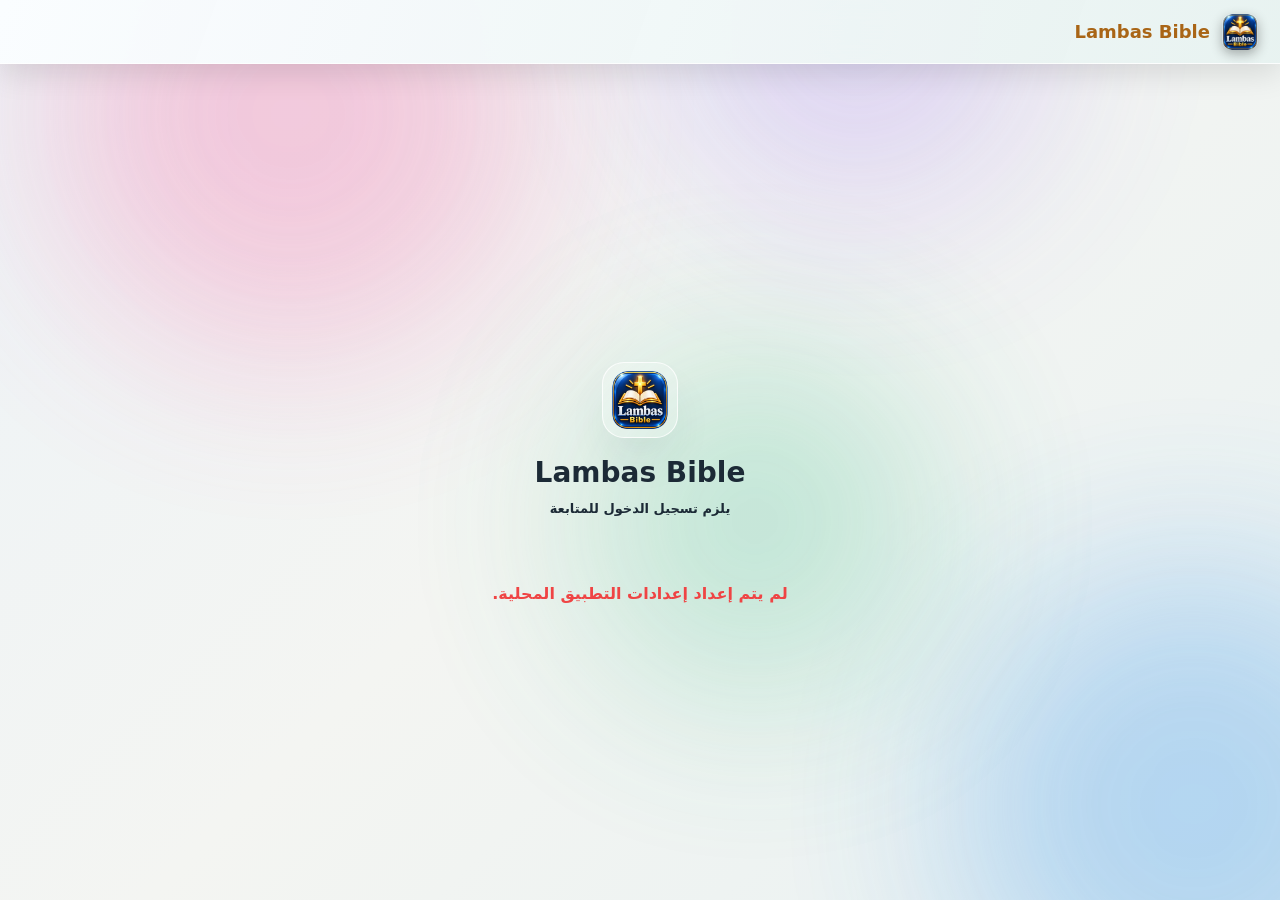
==== commit 0397a015: "Add comprehensive tests for Test Mode functionality - Introduced `test-mode-reliability.test.js` to " ====
--- a/Frontend/index.html
+++ b/Frontend/index.html
@@ -9,6 +9,7 @@
     <title>Lambas Bible</title>
 
     <script src="./js/config.js"></script>
+    <script src="./js/test-mode-entry-config.js"></script>
     <script>
       (() => {
         const savedTheme = localStorage.getItem("app_theme");
@@ -27,7 +28,7 @@
     <link rel="manifest" href="manifest.json" />
     <meta name="theme-color" content="#0d1b2a" />
     <link rel="apple-touch-icon" href="Assets/icons/icon-192.png" />
-    <link rel="stylesheet" href="./css/styles.css?v=80" />
+    <link rel="stylesheet" href="./css/styles.css?v=81" />
   </head>
   <body data-theme="dark">
     <div class="ambient-blobs" aria-hidden="true">
@@ -58,11 +59,15 @@
     <div id="toastContainer" class="toast-container"></div>
     <header class="top-app-bar">
       <div class="brand">
-        <img
-          src="Assets/icons/icon-192.png"
-          alt="App Icon"
-          data-i18n-alt="appIconAlt"
-        />
+        <button
+          type="button"
+          class="test-mode-entry"
+          id="testModeEntryButton"
+          aria-label="Enter Test Mode"
+          title="Enter Test Mode"
+        >
+          <img src="Assets/icons/icon-192.png" alt="" aria-hidden="true" />
+        </button>
         <span>Lambas Bible</span>
       </div>
       <div class="top-actions">
@@ -152,7 +157,6 @@
         </div>
       </div>
     </header>
-
     <button
       type="button"
       id="homeBtn"
@@ -166,6 +170,7 @@
     >
       <i class="fa-solid fa-house" aria-hidden="true"></i>
     </button>
+    <p id="testModeEntryStatus" class="test-mode-entry-status" role="alert" hidden></p>
 
     <div class="container" id="mainContainer">
       <div id="loader" class="loader-overlay" role="status" aria-live="polite">
@@ -436,11 +441,11 @@
 
       <div id="notificationsView" style="display: none">
         <h2>
-          <i class="fa-solid fa-bell"></i>
+          <img class="notification-app-icon" src="./Assets/icons/icon-192.png" alt="" aria-hidden="true" />
           <span data-i18n="notificationsTitle">الإشعارات</span>
         </h2>
         <div class="notification-controls">
-          <button class="btn secondary" type="button" onclick="enablePushNotifications()" data-i18n="enableBrowserNotifications">تفعيل إشعارات الجهاز</button>
+          <button id="enableBrowserNotificationsButton" class="btn secondary" type="button" onclick="enablePushNotifications()" data-i18n="enableBrowserNotifications">تفعيل إشعارات الجهاز</button>
           <button class="btn tertiary" type="button" onclick="markAppNotificationsRead()" data-i18n="markNotificationsRead">تحديد الكل كمقروء</button>
         </div>
         <section id="globalNotificationComposer" class="global-notification-composer" hidden>
@@ -616,18 +621,6 @@
         </form>
       </dialog>
 
-      <dialog id="whatsAppPhoneDialog" class="attendance-action-dialog" aria-labelledby="whatsAppPhoneDialogTitle">
-        <form class="attendance-action-dialog-content" onsubmit="submitWhatsAppPhone(event)">
-          <h2 id="whatsAppPhoneDialogTitle" data-i18n="whatsAppPhoneTitle">WhatsApp number</h2>
-          <label for="whatsAppPhoneInput" data-i18n="whatsAppPhoneLabel">Phone number (optional)</label>
-          <input id="whatsAppPhoneInput" type="tel" inputmode="tel" autocomplete="tel" />
-          <div class="attendance-action-dialog-buttons">
-            <button class="btn" type="submit" data-i18n="whatsAppContinue">Continue to WhatsApp</button>
-            <button class="btn secondary" type="button" onclick="closeWhatsAppPhoneDialog()" data-i18n="cancelEmergencyCheckout">Cancel</button>
-          </div>
-        </form>
-      </dialog>
-
       <dialog id="settingsExitDialog" class="settings-exit-dialog" aria-labelledby="settingsExitTitle" aria-describedby="settingsExitMessage">
         <div class="settings-exit-dialog-content">
           <h2 id="settingsExitTitle" data-i18n="unsavedSettingsTitle">Unsaved changes</h2>
@@ -721,8 +714,18 @@
           <i class="fa-solid fa-qrcode"></i>
           <span data-i18n="scanQrTitle">مسح QR</span>
         </h2>
-        <div class="camera-wrapper">
+        <div class="camera-wrapper scan-camera-frame">
           <div id="qr-reader"></div>
+          <div id="scanCameraPlaceholder" class="scan-camera-placeholder" role="status" aria-live="polite">
+            <div class="scan-camera-orbit" aria-hidden="true">
+              <i class="fa-solid fa-qrcode"></i>
+            </div>
+            <strong id="cameraStatus" data-i18n="cameraStarting">Starting camera...</strong>
+            <span data-i18n="scanCameraHint">Keep the QR code inside the camera frame.</span>
+            <button id="restartCameraPlaceholderButton" class="btn secondary" type="button" onclick="restartScanner()" data-i18n="restartCamera" hidden>
+              Restart camera
+            </button>
+          </div>
           <div id="scanProcessingOverlay" class="scan-processing-overlay" role="status" aria-live="polite" hidden>
             <div class="scan-processing-spinner" aria-hidden="true"></div>
             <strong data-i18n="attendanceScanProcessing">Checking...</strong>
@@ -733,7 +736,7 @@
             <span class="payment-scan-result-message"></span>
           </div>
         </div>
-        <div class="camera-status" id="cameraStatus" data-i18n="cameraStarting">
+        <div class="camera-status" id="cameraStatusText" data-i18n="cameraStarting" aria-live="polite">
           جاري تشغيل الكاميرا...
         </div>
         <button
@@ -1213,13 +1216,14 @@
       </div>
     </div>
 
-  <script src="./js/app-state.js?v=76"></script>
-  <script src="./js/app-i18n.js?v=79"></script>
+  <script src="./js/app-state.js?v=77"></script>
+  <script src="./js/app-i18n.js?v=81"></script>
   <script src="./js/app-core.js?v=73"></script>
   <script src="./js/app-offline.js?v=76"></script>
-  <script src="./js/app-views.js?v=81"></script>
-  <script src="./js/app-auth.js?v=74"></script>
-  <script src="./js/app-scanner-search.js?v=76"></script>
-  <script src="./js/app-cards-admin.js?v=74"></script>
+  <script src="./js/app-views.js?v=84"></script>
+  <script src="./js/app-auth.js?v=75"></script>
+  <script src="./js/app-scanner-search.js?v=77"></script>
+  <script src="./js/app-cards-admin.js?v=77"></script>
+  <script src="./js/test-mode-entry.js?v=1"></script>
   </body>
 </html>
